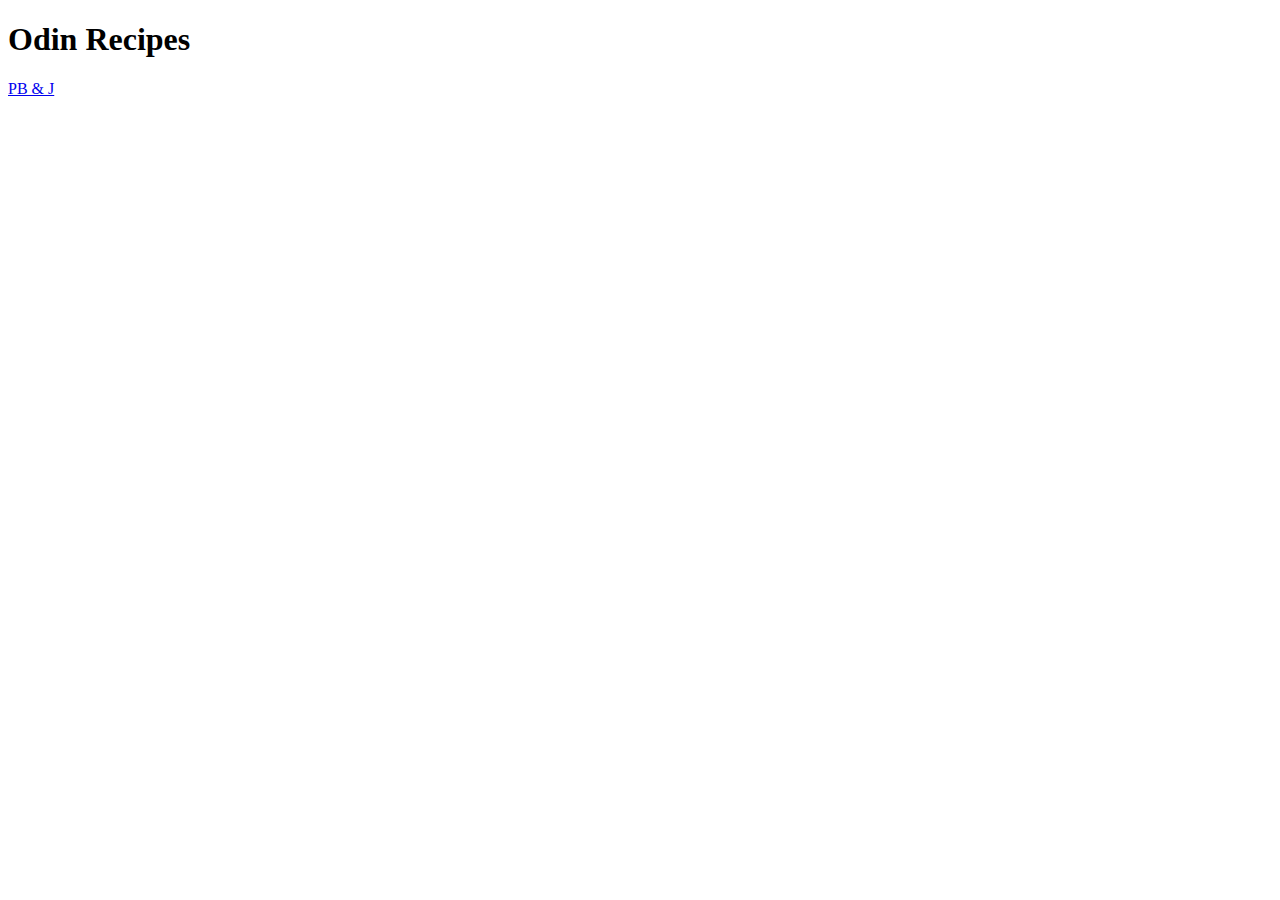
==== index.html @ 5cd7ed46 "Updated homepage and added PB & J recipes" ====
<!DOCTYPE html>
<html lang="en">
    <head>
        <meta charset="UTF-8">
        <title>My Recipe Website</title>
    </head>
    <body>
        <h1>Odin Recipes</h1>
        <a href="./recipes/pb-and-j.html">PB & J</a>
    </body>
</html>
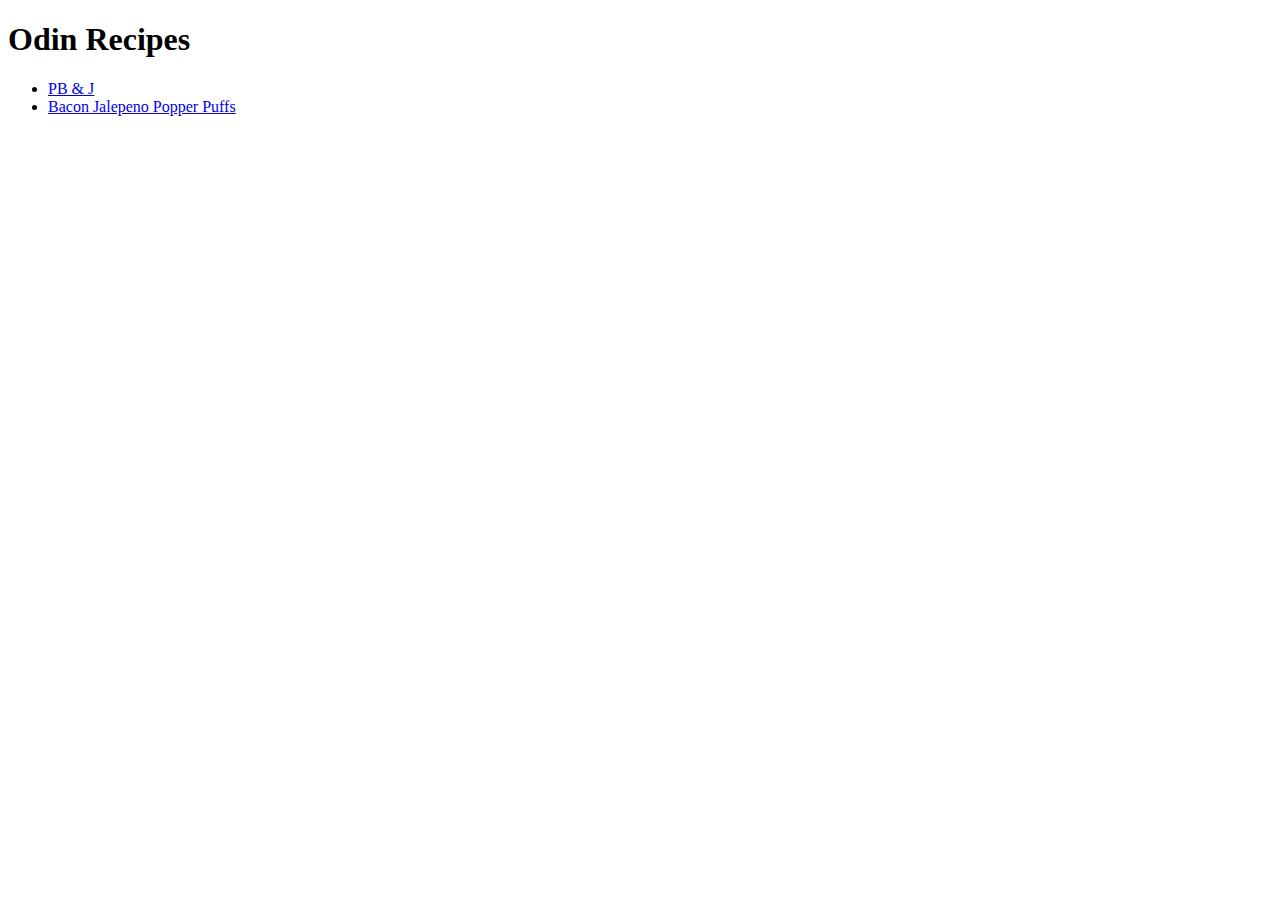
==== commit 86f40d6a: "Add new recipe for Bacon Jalepeno Popper puffs" ====
--- a/index.html
+++ b/index.html
@@ -6,6 +6,9 @@
     </head>
     <body>
         <h1>Odin Recipes</h1>
-        <a href="./recipes/pb-and-j.html">PB & J</a>
+        <ul>
+            <li><a href="./recipes/pb-and-j.html">PB & J</a></li>
+            <li><a href="./Recipes">Bacon Jalepeno Popper Puffs</a></li>
+        </ul>
     </body>
 </html>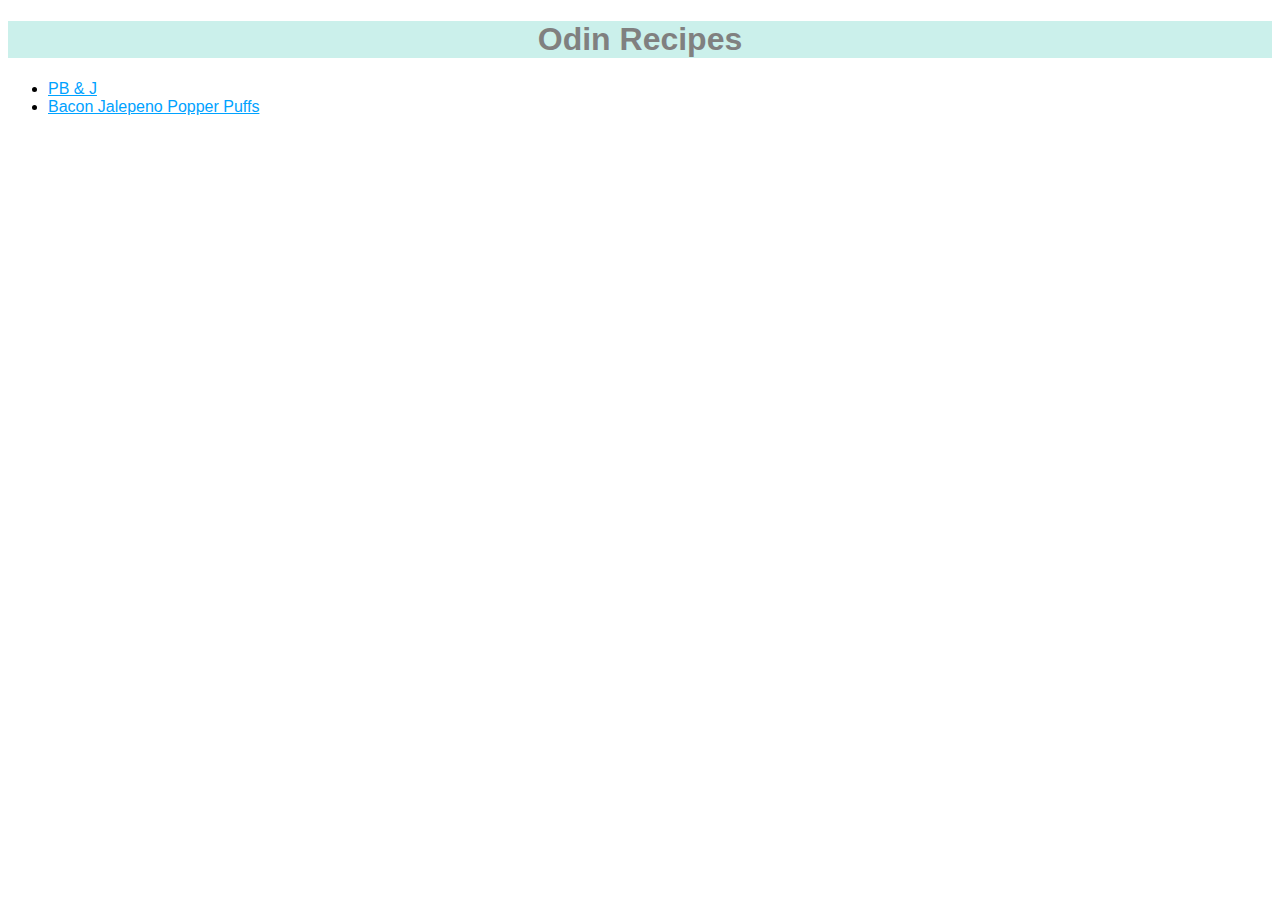
==== commit d5c99ffc: "Added css" ====
--- a/index.html
+++ b/index.html
@@ -2,13 +2,14 @@
 <html lang="en">
     <head>
         <meta charset="UTF-8">
+        <link rel="stylesheet" href="styles/styles.css">
         <title>My Recipe Website</title>
     </head>
     <body>
-        <h1>Odin Recipes</h1>
+        <h1 class="header">Odin Recipes</h1>
         <ul>
             <li><a href="./recipes/pb-and-j.html">PB & J</a></li>
-            <li><a href="./Recipes">Bacon Jalepeno Popper Puffs</a></li>
+            <li><a href="./recipes/bacon-jalepeno-popper-puffs.html">Bacon Jalepeno Popper Puffs</a></li>
         </ul>
     </body>
 </html>--- a/styles/styles.css
+++ b/styles/styles.css
@@ -0,0 +1,15 @@
+* {
+    font-family: 'Segoe UI', Tahoma, Geneva, Verdana, sans-serif;
+}
+.header {
+    color: gray;
+    background-color: rgb(203, 240, 235);
+    text-align: center;
+}
+a {
+    color: rgb(0, 162, 255)
+}
+.recipe-photo {
+    height: auto;
+    width: 300px
+}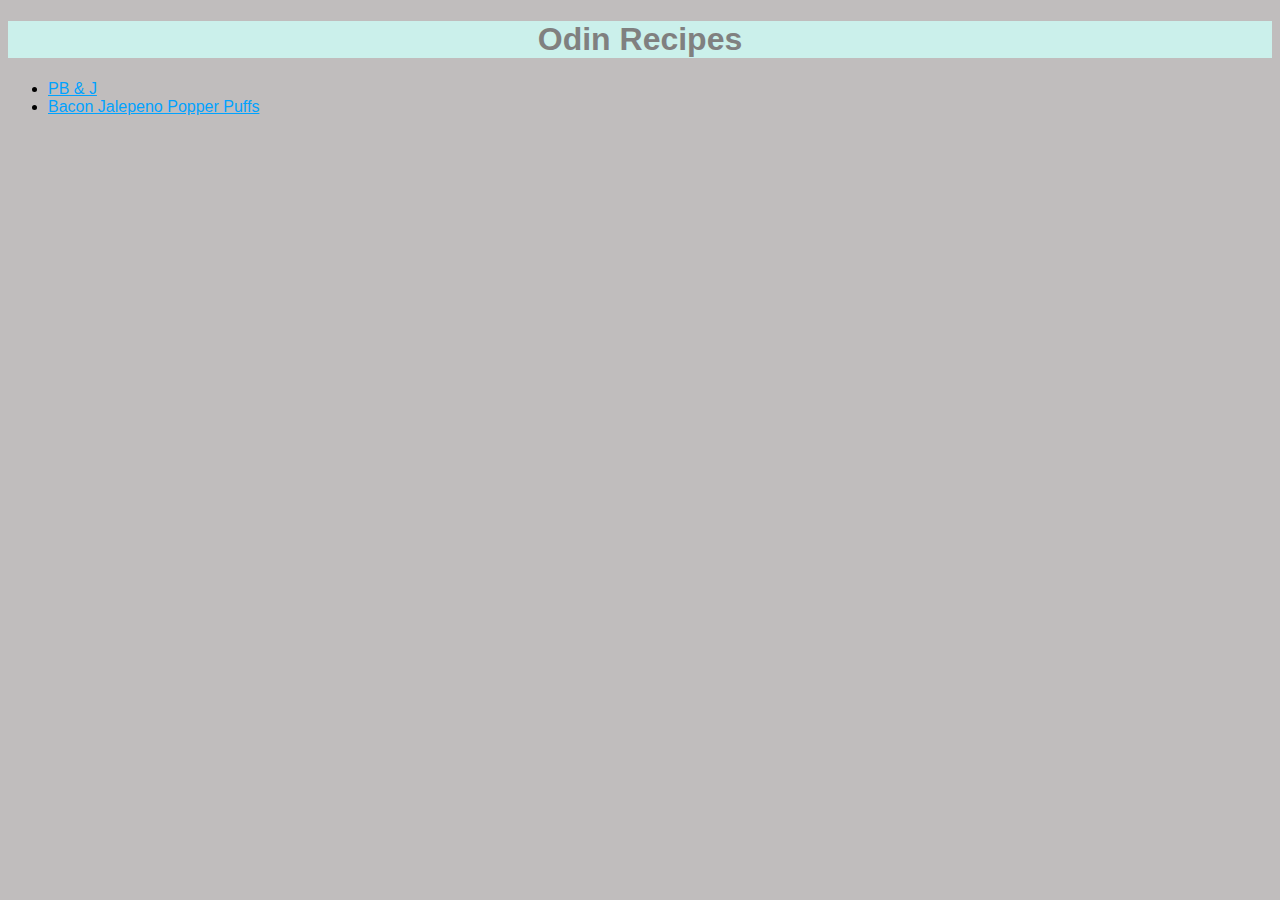
==== commit 011f9da2: "Update style" ====
--- a/index.html
+++ b/index.html
@@ -7,9 +7,11 @@
     </head>
     <body>
         <h1 class="header">Odin Recipes</h1>
-        <ul>
-            <li><a href="./recipes/pb-and-j.html">PB & J</a></li>
-            <li><a href="./recipes/bacon-jalepeno-popper-puffs.html">Bacon Jalepeno Popper Puffs</a></li>
-        </ul>
+        <div id="homepage">
+            <ul>
+                <li><a href="./recipes/pb-and-j.html">PB & J</a></li>
+                <li><a href="./recipes/bacon-jalepeno-popper-puffs.html">Bacon Jalepeno Popper Puffs</a></li>
+            </ul>
+    </div>
     </body>
 </html>--- a/styles/styles.css
+++ b/styles/styles.css
@@ -1,5 +1,6 @@
 * {
     font-family: 'Segoe UI', Tahoma, Geneva, Verdana, sans-serif;
+    background-color: rgb(192, 189, 189)
 }
 .header {
     color: gray;
